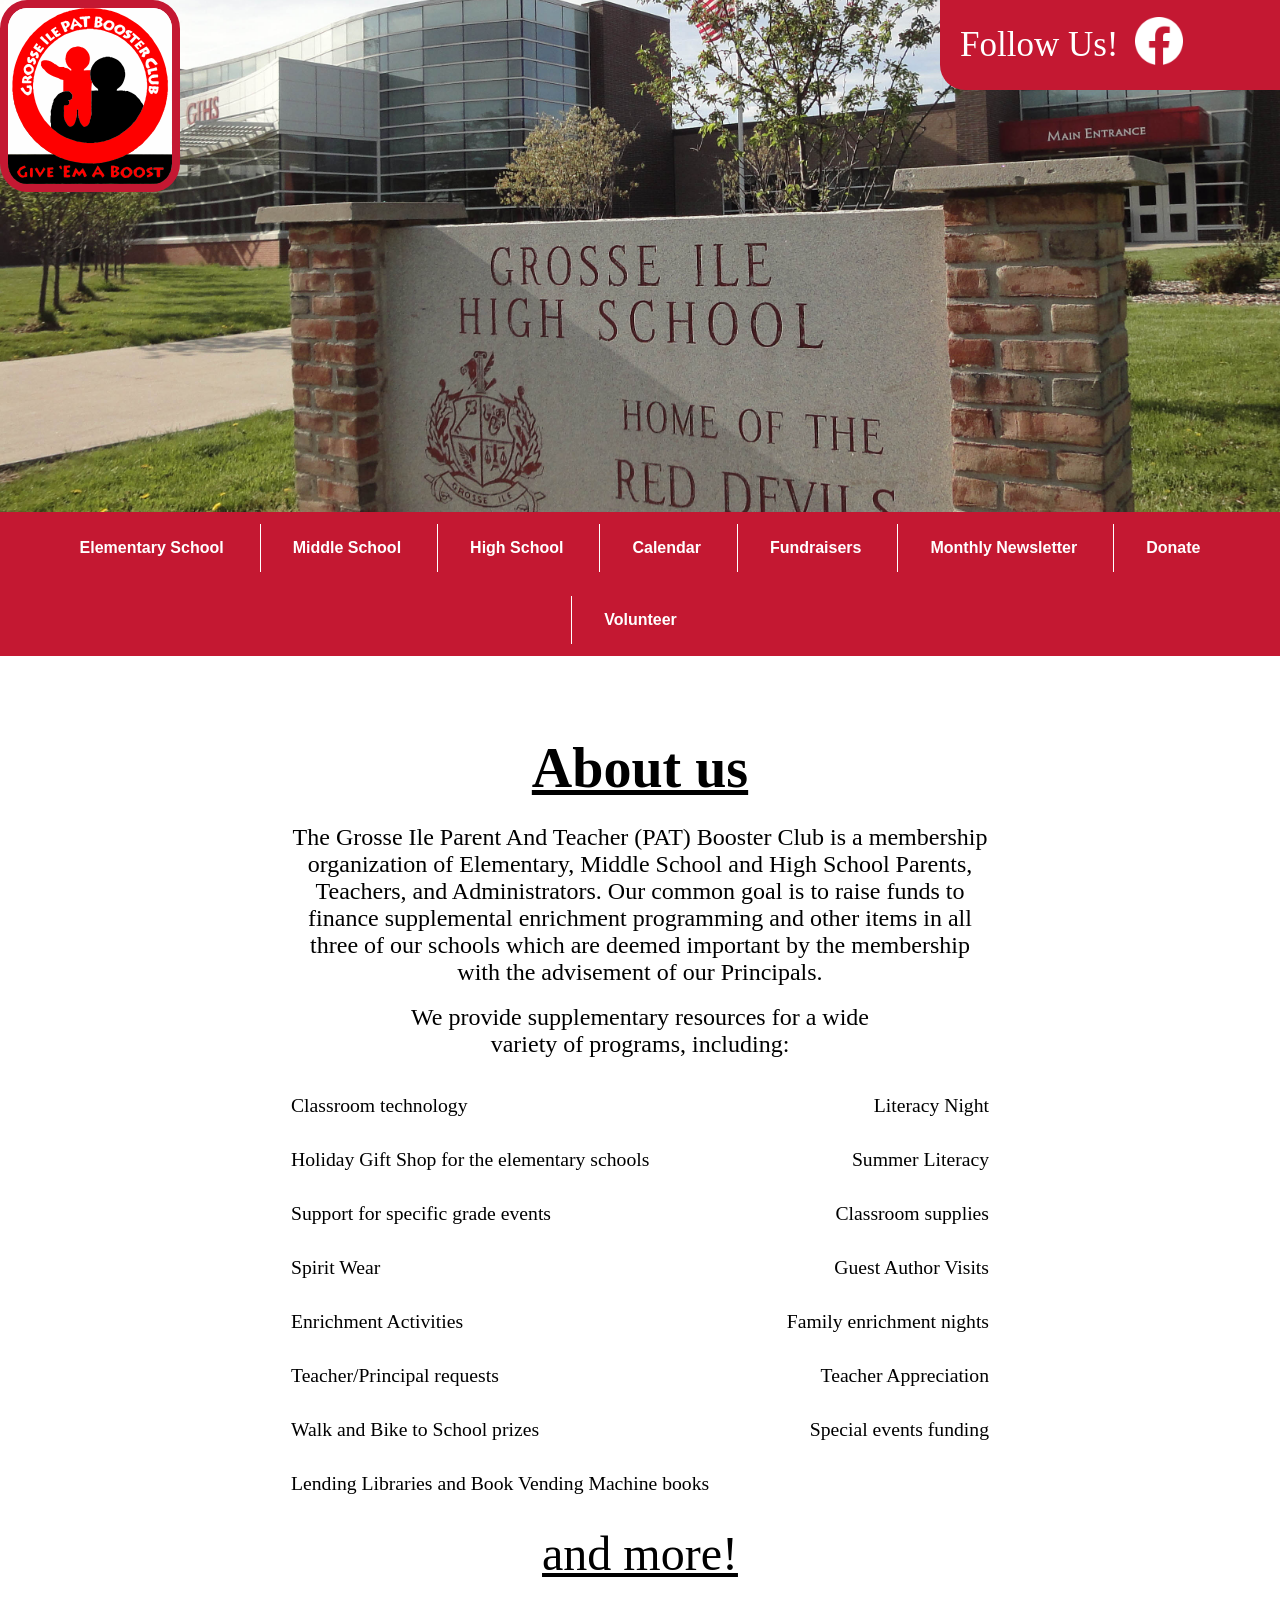
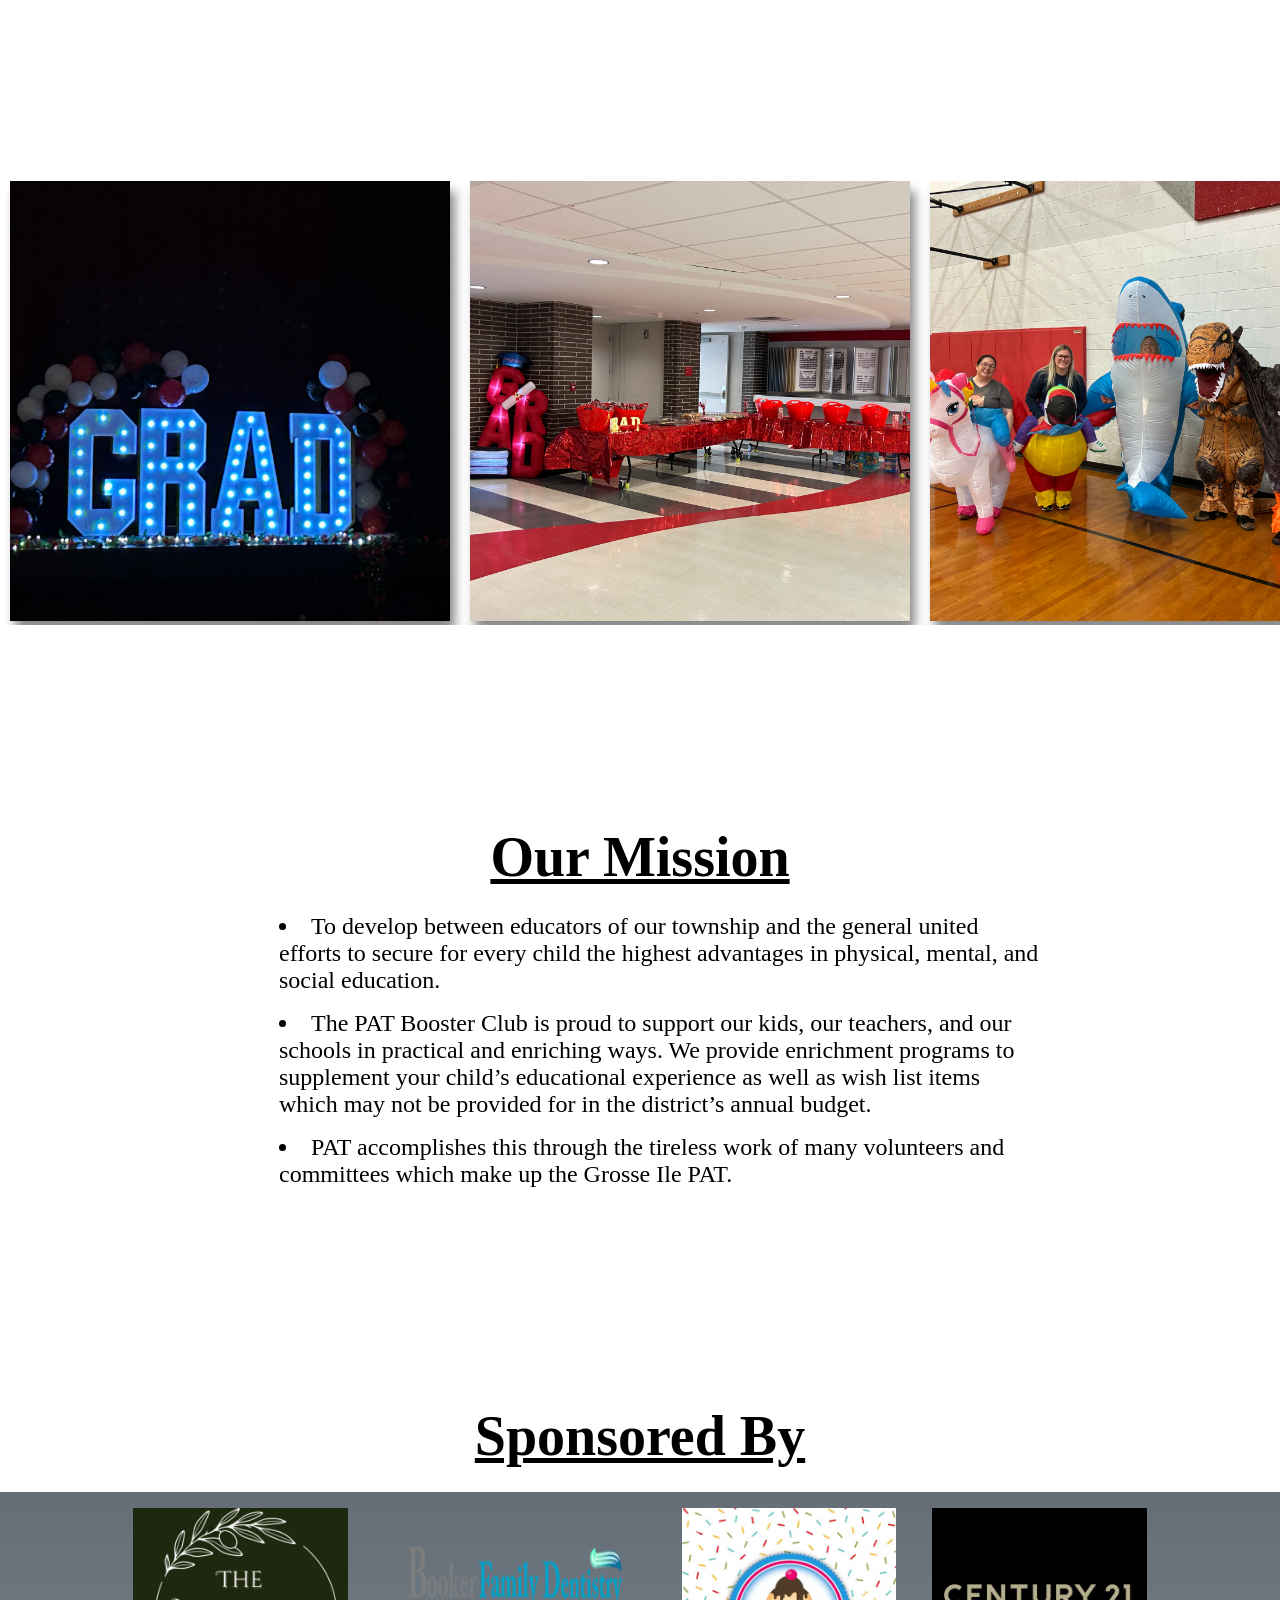
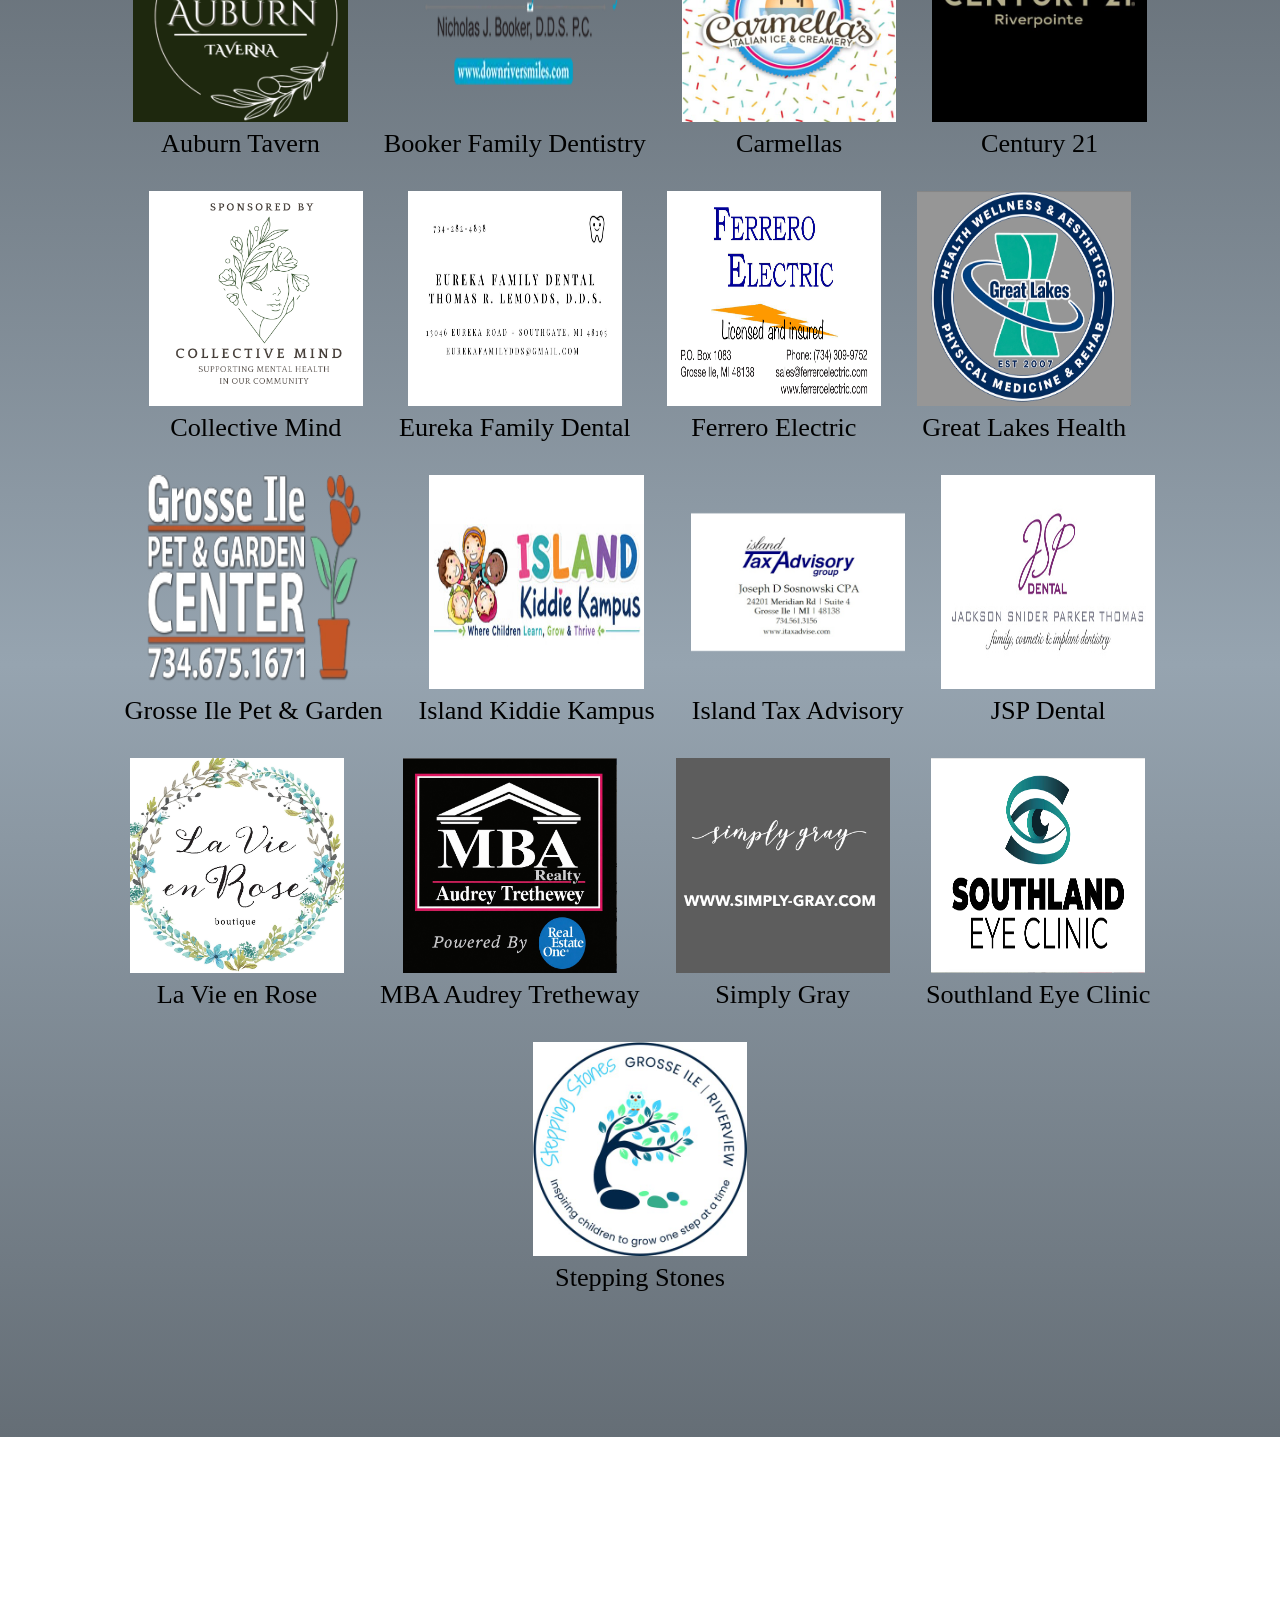
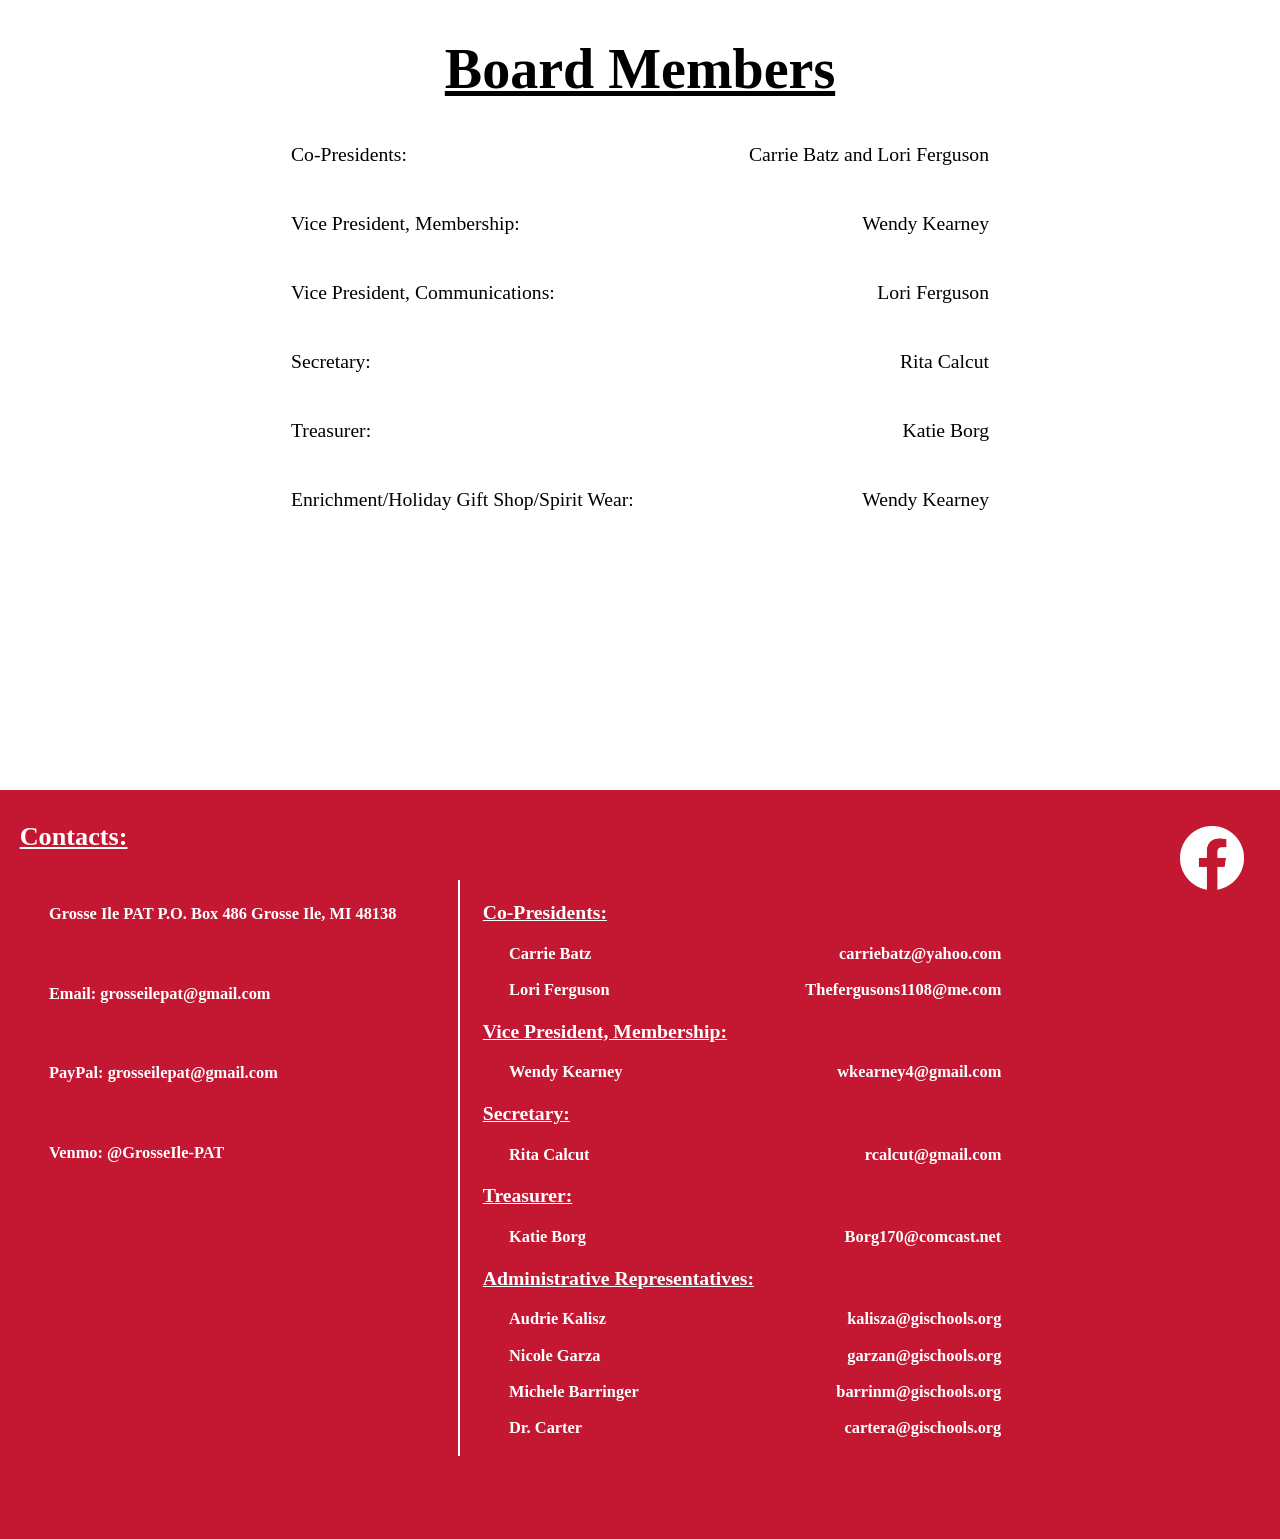
==== html/index.html @ 8ad750fd "Initial commit" ====
<!DOCTYPE html>
<html lang="en" dir="ltr">
  <link rel="stylesheet" href="styles.css">
  <!--<link id="Events" href="Events/Events.txt">-->
  <head>
    <meta charset="utf-8">
    <title>Grosse Ile PAT</title>
    <link rel="icon" href="images/favicon.ico">
    <script src="script.js" charset="utf-8"></script>
  </head>

  <body onload="FillFeaturedImages();FillSponsors();">

    <div class="media_links">
      <p style="position:absolute; top:-35px; right:0px; width:25px; height:90px; background-color:inherit;"></p>
      <p style="position:absolute; top:-35px; left:0%; width:25px; height:inherit; background-color:inherit;"></p>
      <p style="z-index: 1;">Follow Us!</p>
      <a href="https://www.facebook.com/profile.php?id=61555607161146"><img class="link_facebook" src="images/f_logo.svg.webp" alt="Facebook"></a>
    </div>

    <div class="home_page_header">
      <img src="images/logo.svg" alt="Grosse Ile PAT Logo" onclick="LoadPage_main()">
    </div>
    <div class="home_page_pages">
      <button class="home_page_main_button" type="button" name="btn_parke_lane" onclick="LoadPage_elementary()" style="border-width: 0px;">Elementary School</button>
      <button class="home_page_main_button" type="button" name="btn_middle" onclick="LoadPage_middle()">Middle School</button>
      <button class="home_page_main_button" type="button" name="btn_high" onclick="LoadPage_high()">High School</button>
      <button class="home_page_main_button" type="button" name="btn_new_events" onclick="LoadPage_calendar()">Calendar</button>
      <button class="home_page_main_button" type="button" name="btn_fundraiser" onclick="LoadPage_fundraiser()">Fundraisers</button>
      <button class="home_page_main_button" type="button" name="btn_newsletter" onclick="LoadPage_newsletter()">Monthly Newsletter</button>
      <button class="home_page_main_button" type="button" name="btn_donate" onclick="LoadPage_donate()">Donate</button>
      <button class="home_page_main_button" type="button" name="btn_volunteer" onclick="LoadPage_volunteer()">Volunteer</button>
    </div>

      <div class="home_page_section_title" style="margin-top: 80px;"><u>About us</u></div>
      <p id="main_desc">
          The Grosse Ile Parent And Teacher (PAT) Booster Club is a membership organization of Elementary,
          Middle School and High School Parents, Teachers, and Administrators. Our common goal is to raise
          funds to finance supplemental enrichment programming and other items in all three of our schools
          which are deemed important by the membership with the advisement of our Principals.
      </p> <br>
      <p id="main_desc" style="max-width:40%;">
        We provide supplementary resources for a wide variety of programs, including:
      </p> <br> <br>
      <p id="main_desc" style="max-width:calc(35% + 250px);">

        <span style="float:left">Classroom technology</span><span style="float:right;">Literacy Night</span>  <br> <br>
        <span style="float:left">Holiday Gift Shop for the elementary schools</span><span style="float:right">Summer Literacy</span> <br> <br>
        <span style="float:left">Support for specific grade events</span><span style="float:right">Classroom supplies</span> <br> <br>
        <span style="float:left">Spirit Wear</span><span style="float:right">Guest Author Visits</span> <br> <br>
        <span style="float:left">Enrichment Activities</span><span style="float:right">Family enrichment nights</span> <br> <br>
        <span style="float:left">Teacher/Principal requests</span><span style="float:right">Teacher Appreciation</span> <br> <br>
        <span style="float:left">Walk and Bike to School prizes</span><span style="float:right">Special events funding</span> <br> <br>
        <span style="float:left">Lending Libraries and Book Vending Machine books</span> <br> <br>
        <u style="font-size: 48px;">and more!</u>
      </p>


      <div class="featured_images" id="featured_images"></div>



      <div class="home_page_section_title"><u>Our Mission</u></div>
      <ul id="mission_statement">
        <li>
          To develop between educators of our township and the general united efforts to
          secure for every child the highest advantages in physical, mental, and social education.
        </li>
        <li>
          The PAT Booster Club is proud to support our kids, our teachers, and our schools in
          practical and enriching ways.  We provide enrichment programs to supplement your
          child’s educational experience as well as wish list items which may not be provided
          for in the district’s annual budget.
        </li>
        <li>
          PAT accomplishes this through the tireless work of many volunteers and
          committees which make up the Grosse Ile PAT.
        </li>
      </ul>


      <div class="home_page_section_title"><u>Sponsored By</u></div>

      <div class="sponsors">
        <div id="sponsors_table" style="margin: 0px auto;">

        </div>
      </div>

      <div class="home_page_section_title"><u>Board Members</u></div>
      <br>
      <p id="board_members" style="max-width:calc(35% + 250px);">

        <span style="float:left">Co-Presidents:</span><span style="float:right;">Carrie Batz and Lori Ferguson</span>  <br> <br> <br>
        <span style="float:left">Vice President, Membership:</span><span style="float:right;">Wendy Kearney</span>  <br> <br> <br>
        <span style="float:left">Vice President, Communications:</span><span style="float:right;">Lori Ferguson</span>  <br> <br> <br>
        <span style="float:left">Secretary:</span><span style="float:right;">Rita Calcut</span>  <br> <br> <br>
        <span style="float:left">Treasurer:</span><span style="float:right;">Katie Borg</span>  <br> <br> <br>
        <span style="float:left">Enrichment/Holiday Gift Shop/Spirit Wear:</span><span style="float:right;">Wendy Kearney</span>  <br> <br>
      </p>







      <div class="contacts">
        <a style="float:right; padding:36px;" href="https://www.facebook.com/profile.php?id=61555607161146">
          <img src="images/f_logo.svg.webp" alt="Facebook" style="width: 64px;">
        </a>
        <p id="contacts_header" style="padding-top: 32px;"><u>Contacts:</u></p>
        <table>
          <th style="width:45%;">
            <p id="conacts_info">Grosse Ile PAT P.O. Box 486 Grosse Ile, MI 48138</p> <br>
            <p id="conacts_info">Email: grosseilepat@gmail.com</p> <br>
            <p id="conacts_info">PayPal: grosseilepat@gmail.com</p> <br>
            <p id="conacts_info">Venmo: @GrosseIle-PAT</p> <br>
          </th>
          <th style="width:55%; border-width: 0px 0px 0px 0px;">
            <p id="contacts_mini_header"><u>Co-Presidents:</u></p>
            <p id="conacts_info">Carrie Batz <span style="float:right;">carriebatz@yahoo.com</span></p>
            <p id="conacts_info">Lori Ferguson <span style="float:right;">Thefergusons1108@me.com</span></p>
            <p id="contacts_mini_header"><u>Vice President, Membership:</u></p>
            <p id="conacts_info">Wendy Kearney <span style="float:right;">wkearney4@gmail.com</span></p>
            <p id="contacts_mini_header"><u>Secretary:</u></p>
            <p id="conacts_info">Rita Calcut <span style="float:right;">rcalcut@gmail.com</span></p>
            <p id="contacts_mini_header"><u>Treasurer:</u></p>
            <p id="conacts_info">Katie Borg <span style="float:right;">Borg170@comcast.net</span></p>



            <p id="contacts_mini_header"><u>Administrative Representatives:</u></p>
            <p id="conacts_info">Audrie Kalisz<span style="float:right;">kalisza@gischools.org</span></p>
            <p id="conacts_info">Nicole Garza<span style="float:right;">garzan@gischools.org</span></p>
            <p id="conacts_info">Michele Barringer<span style="float:right;">barrinm@gischools.org</span></p>
            <p id="conacts_info">Dr. Carter<span style="float:right;">cartera@gischools.org</span></p>

          </th>
        </table>
        <br> <br> <br>
      </div>

  </body>
</html>
---- html/styles.css ----
@keyframes home_page_img_scroll {
  from {right:0px;}
  to {right:4600px;}
}



body {
  margin-top: 0px;
  margin-right: 0px;
  margin-bottom: 0px;
  margin-left: 0px;
  width: 100%;
}

.home_page_header {
  background-color:rgb(64, 64, 64);
  background-image: url("images/GIHS1.jpg");
  background-size: cover;
  background-repeat: no-repeat;
  background-position: bottom 40% right;

  padding-top: 0%;
  margin-top: 0px;
  margin-right: 0px;
  margin-bottom: 0px;
  margin-left: 0px;
  min-height: 512px;
  text-align: center;
  max-width: 100%;
}

.home_page_header img {
  float: left;
  width: calc(5% + 100px);/*10%;*/
  cursor: pointer;
  border-radius: 15%;
  border-width: 8px;
  border-color: rgb(196,24,50); /*GI Red*/
  border-style: solid;
}


.home_page_pages {
  text-align: center;
  background-color: rgb(196,24,50); /*GI Red*/
}

.home_page_main_button {
  border: none;
  background-color: rgb(196,24,50); /*GI Red*/
  color: white;
  padding: 15px 32px;
  text-align: center;
  text-decoration: none;
  display: inline-block;
  font-size: 16px;
  margin: 12px 0px;
  cursor: pointer;
  border-width: 0px 0px 0px 1px;
  border-style: solid;
  border-color: white;
  font-weight: bold;
}
.home_page_main_button:hover {
  background-color: rgb(98,12,25); /*GI Red DARKER*/
  color: white;
}

.home_page_section_title {
  text-align: center;
  font-size: 56px;
  font-weight: bold;
  margin-top: 200px;
  margin-bottom: 24px;
}


#main_desc span {
  //font-size: 24px;
  font-size:calc(12px + 0.6vw);
}

#mission_statement {
  max-width: calc(40% + 250px);/*50%;*/
  margin: 0px auto;
  font-size: 24px;
}

#mission_statement li {
  padding-bottom: 16px;
  list-style-position: inside;
}

.sponsors {
  text-align: center;
  padding-bottom: 128px;
  background-color: rgb(107,117,126); /*GI Grey*/
  background-image: linear-gradient(rgb(101,110,118),rgb(150,164,176),rgb(101,110,118));
}

.sponsor {
  //font-size: 32px;
  font-size: calc(16px + 0.8vw);
  padding: 8px;
  margin: 8px;
  display: inline-block;
  //background-color: rgb(107,117,126); /*GI Grey*/
}

.sponsor img {
  height: calc(128px + 6.75vw);
  width: calc(128px + 6.75vw);
}


#main_desc {
  text-align: center;
  margin: 0px auto;
  font-size: 24px;
  max-width: 55%;
}

.featured_images {

  overflow: hidden;
  scroll-behavior: smooth;
  white-space: nowrap;
  margin-top: 200px;
  max-width: 100%;
}

.featured_images div {
  padding: 0px 10px 64px 10px;
  margin: 0%;
  width: 45%;
  display: inline;
  vertical-align: middle;
  justify-content: center;
  position: relative;
  animation-name: home_page_img_scroll;
  animation-duration: 60s;
  animation-iteration-count: infinite;
  animation-timing-function: linear;
}

.featured_images img {
  overflow: hidden;
  height: 440px;
  width: 440px;
  object-fit: cover;
  display: inline;
  box-shadow: 5px 10px 10px #888888;

}

#board_members {

  text-align: center;
  margin: 0px auto;
  font-size: calc(12px + 0.6vw);
  max-width: 50%;
}


.contacts {
  margin-top: 256px;
  color: white;
  font-size: 24px;
  background-color: rgb(196,24,50); /*GI Red Darker*/


}

.contacts table {
  width:80%;

}

.contacts th {
  border-width: 0px 2px 0px 0px;
  border-style: solid;
  text-align: left;
  vertical-align: text-top;
}


#contacts_header {
  font-size: calc(16px + 0.8vw);
  padding: 0px calc(12px + 0.6vw);
  font-weight: bold;
}

#contacts_mini_header {
  padding: 0px calc(12px + 0.6vw);
  font-weight: bold;
  font-size: calc(12px + 0.6vw);
  font-weight:800;
}

#conacts_info {
  padding: 0px calc(12px + 0.6vw);
  font-weight: bold;
  font-size: calc(10px + 0.5vw);
  text-indent: calc(16px + 0.8vw);
  color:white;
  word-wrap: break-word;

}

.media_links {
  position: absolute;

  border-radius: 25px;
  background-color: rgb(196,24,50); /*GI Red*/
  top: 0px;
  right: 0px;
  padding: 20px 20px 20px 20px;
  width: 300px;
  height: 50px;
  font-size: 35px;
  text-align: left;
  color: white;

  display: flex;
  /*justify-content: center;*/
  align-items: center;
}

.link_facebook {
  width: 48px;
  padding-left: 16px;
}

.event_calendar {
  padding-top: 64px;
  margin: 0px auto;

}

.event_calendar tr {
  min-width: 64px;
  min-height: 64px;
  max-height: 96px;
}

.event_calendar th {
  text-align: center;
  color: white;
  background-color: rgb(196,24,50); /*GI Red*/
  font-size: 32px;
  padding-top: 2px;
  padding-bottom: 4px;
  border-style: solid;
  border-color: rgba(255,255,255);
  border-width: 3px;
}

.event_calendar td {
  min-width: 96px;
  min-height: 96px;
  max-width: 96px;
  max-height: 96px;
  height: 96px;
  background-color: rgb(150,164,176); /*GI Grey LIGHT*/
  color: black;
  font-size: 14px;
  text-align: left;
  vertical-align: text-top;
  border-style: solid;
  border-color: white;
  border-width: 3px;
  overflow: hidden;

}

.event_calendar button {
  min-width: 96px;
  min-height: 96px;
  height: 96px;
  font-size: 64px;
  color: white;
  background-color: transparent;
  background-repeat: no-repeat;
  border: none;
  cursor: pointer;
  overflow: hidden;
  outline: none;
}

.event_calendar td:hover {
  background-color: rgb(191,209,225); /*GI Grey LIGHTER*/
}

#calendar_today {
  background-color: rgb(107,117,126); /*GI Grey*/
}
#calendar_today:hover {
  background-color: rgb(150,164,176); /*GI Grey LIGHT*/
}

#calendar_red_empty {
   background-color: rgb(196,95,111); /*GI Red WHITE*/
}
#calendar_red_empty:hover {
  background-color: rgb(196,145,152); /*GI Red WHITER*/
}

#calendar_red {
   background-color: rgb(196,24,50); /*GI Red*/
}
#calendar_red:hover {
  background-color: rgb(255,31,65); /*GI Red BRIGHT*/
}



#calendar_upcoming {
  max-width: 20%;
  width:20%;
  position: absolute;
  font-size: 32px;
  margin: 24px;
  padding: 8px;
  font-family: sans-serif;
  background-color: rgb(150,164,176); /*GI Grey LIGHT*/

  border-style:double;
  border-width: 16px;
  border-color: rgb(101,110,118); /*GI Grey DARK*/
}

#calendar_upcoming li {
  font-size: 24px !important;
  list-style-type: disc !important;
  font-family: sans-serif;
  padding-top: 16px;
}


#day_events_background {
  z-index: 2;
  background-color: rgba(0, 0, 0, 0.5);
  background-size: cover;
  background-repeat: no-repeat;
  min-width: 100%;
  min-height: 100%;
  width: 100%;
  height: 100%;
  position: fixed;
  display: block;

}

#day_events {
  z-index: 3;
  background-color: white;
  background-size: cover;
  background-repeat: no-repeat;
  min-width: 50%;
  min-height: 90%;
  width: 50%;
  height: 90%;
  position: fixed;
  overflow-y: scroll;
  margin: 2.5% 25%;
  font-family:sans-serif;
  border-style:dashed;
  border-color: rgb(196,24,50); /*GI Red*/
  border-width: 8px;
}

#day_event_block {
  display: flow-root;
  padding-bottom: 64px;
  border-width: 8px 0px 0px 0px;
  border-style: dashed;
  border-color: rgb(196,24,50); /*GI Red*/

}

#school_events {
  z-index: 3;
  background-color: white;
  background-size: cover;
  background-repeat: no-repeat;
  min-width: 50%;
  min-height: 90%;
  width: 50%;
  height: 90%;
  overflow-y: scroll;
  margin: 2.5% 25%;
  font-family:sans-serif;
  border-style:dashed;
  border-color: rgb(196,24,50); /*GI Red*/
  border-width: 8px;
}

#qr_codes {
  text-align: center;
}

.qr_code {
  font-size: 48px;
  
  display: inline-block;
}
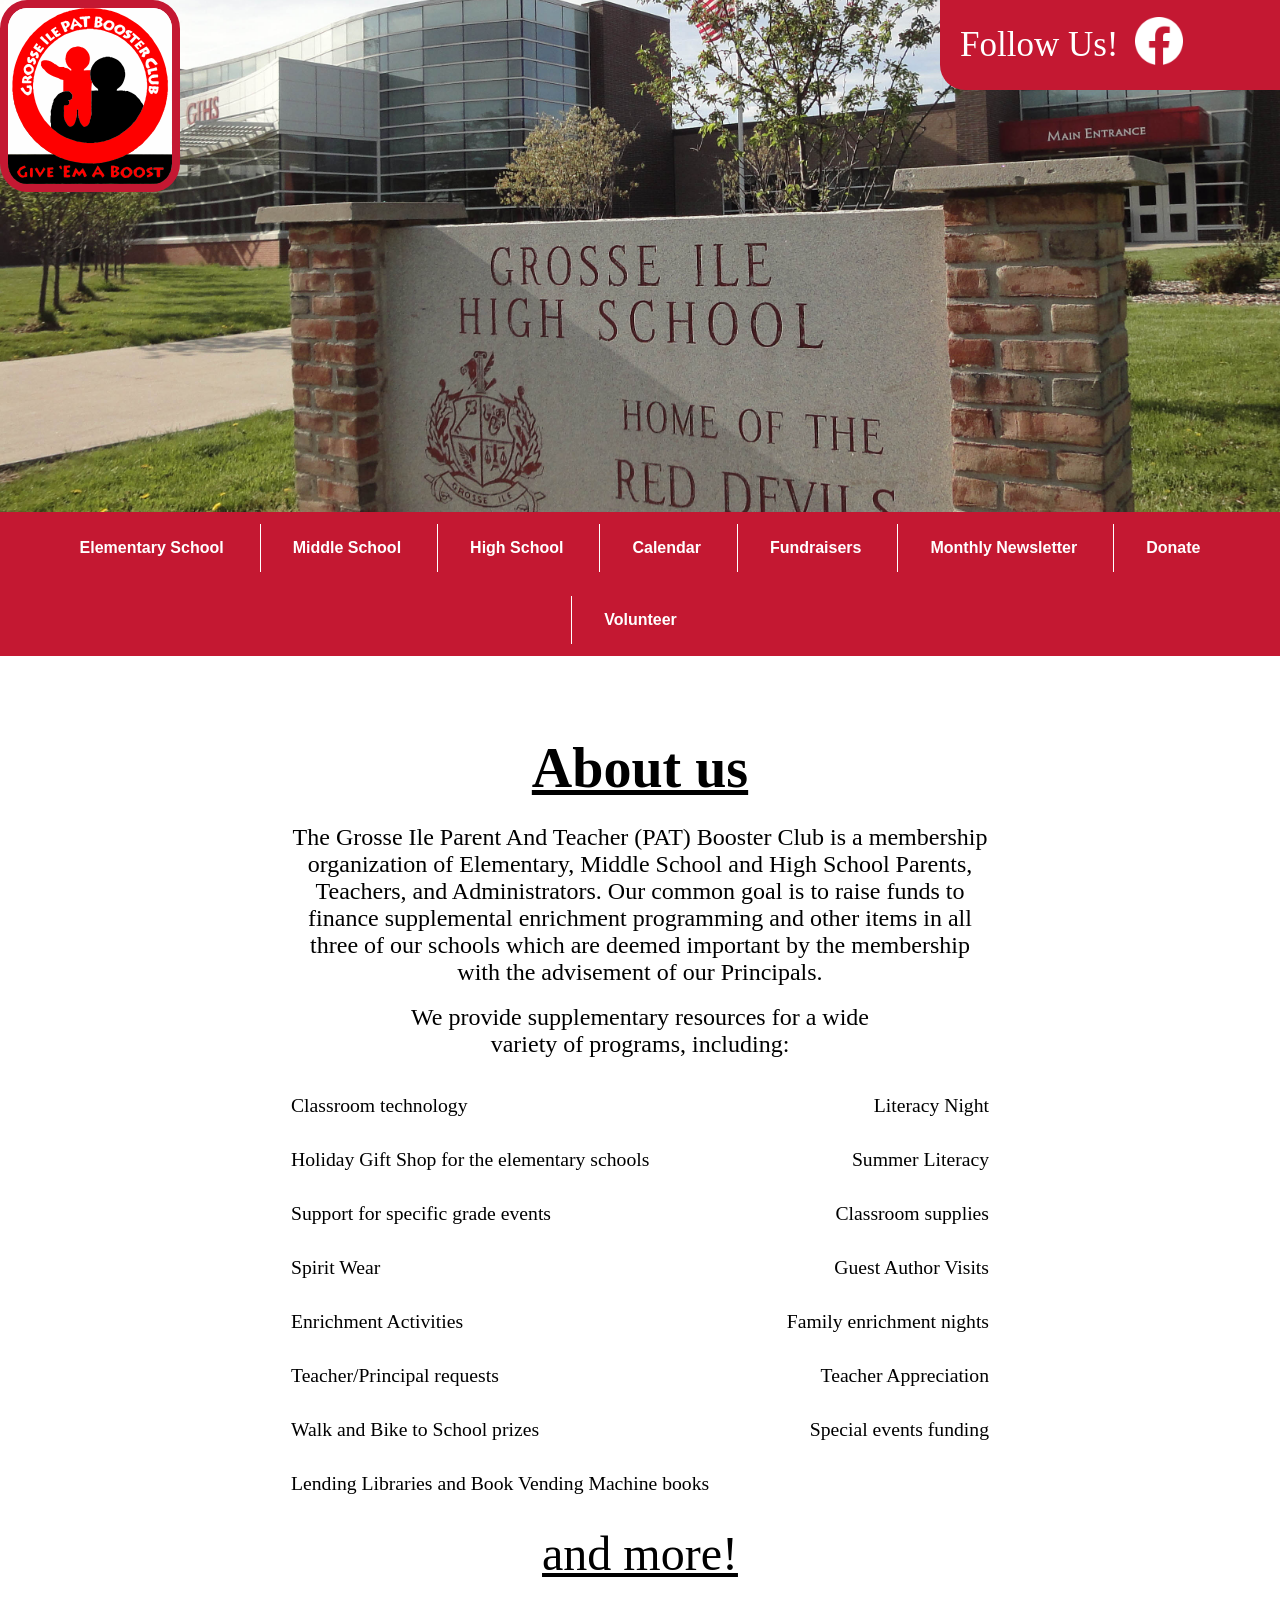
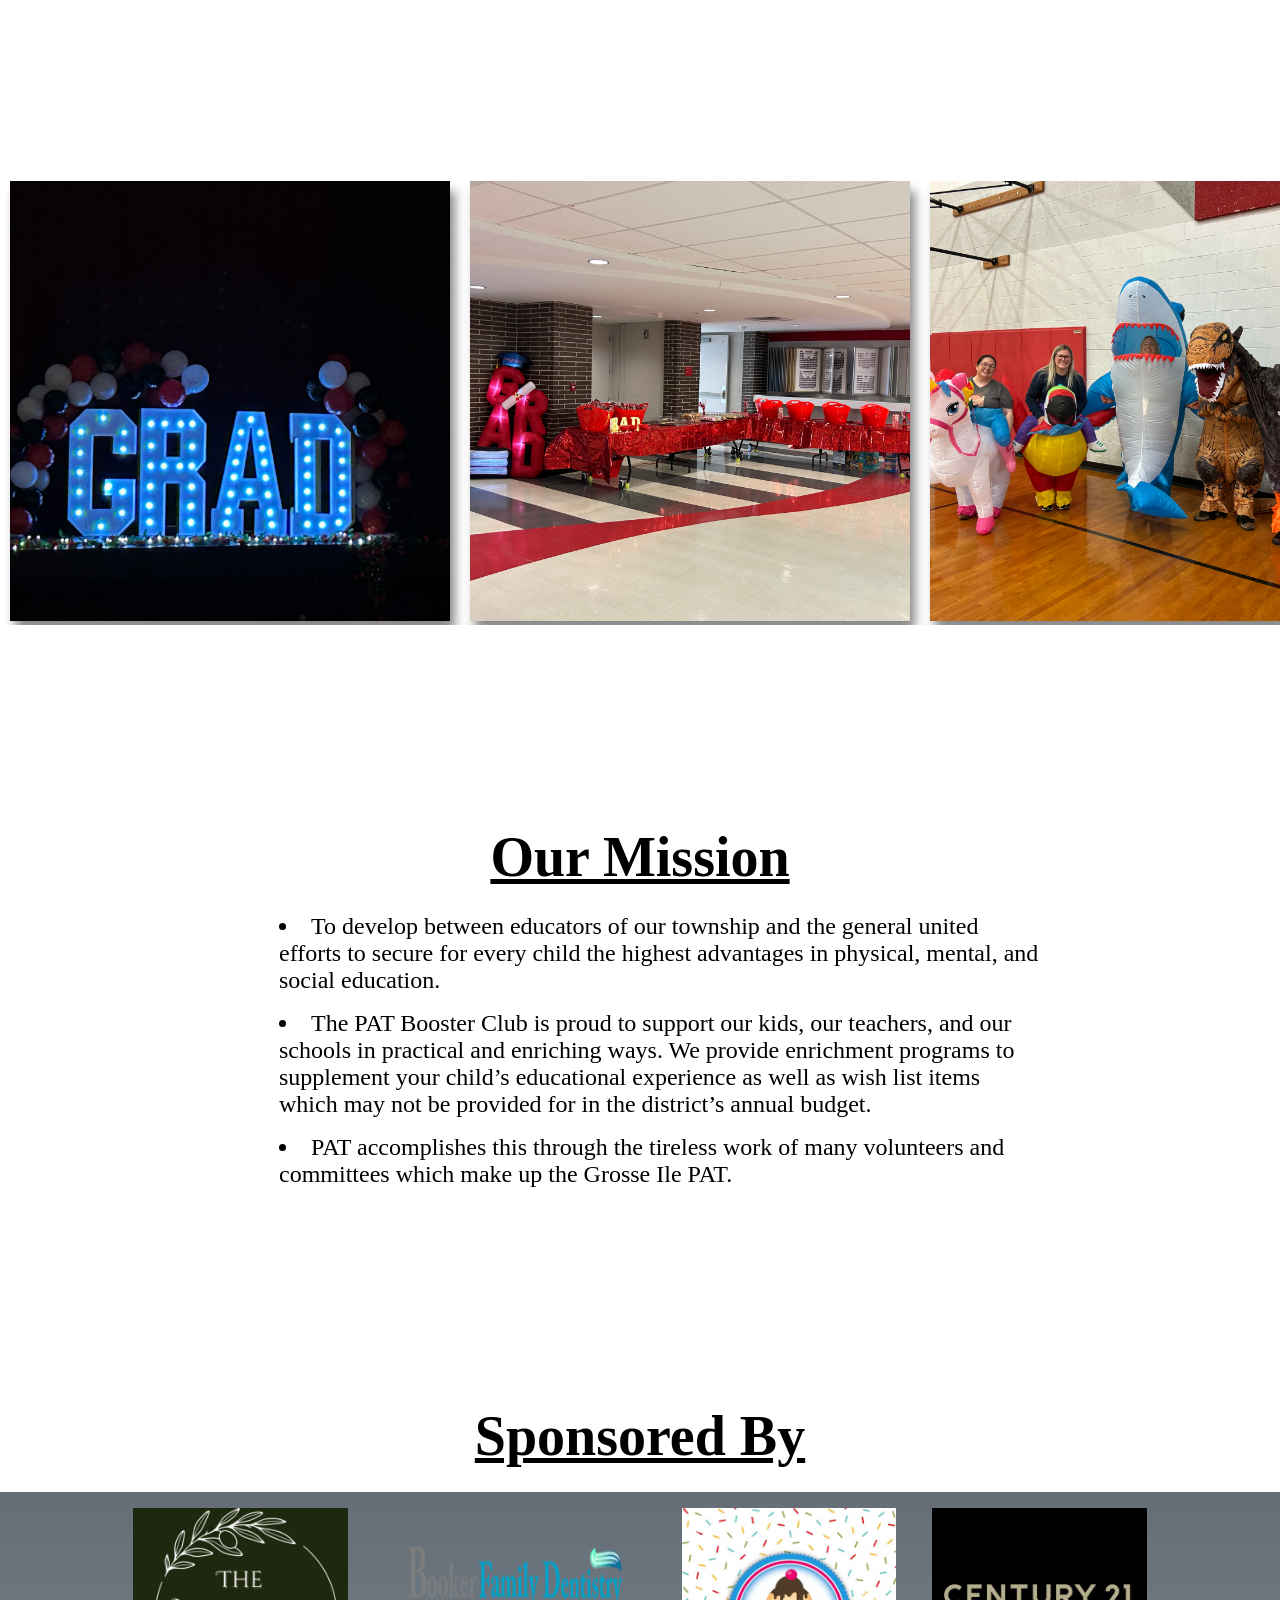
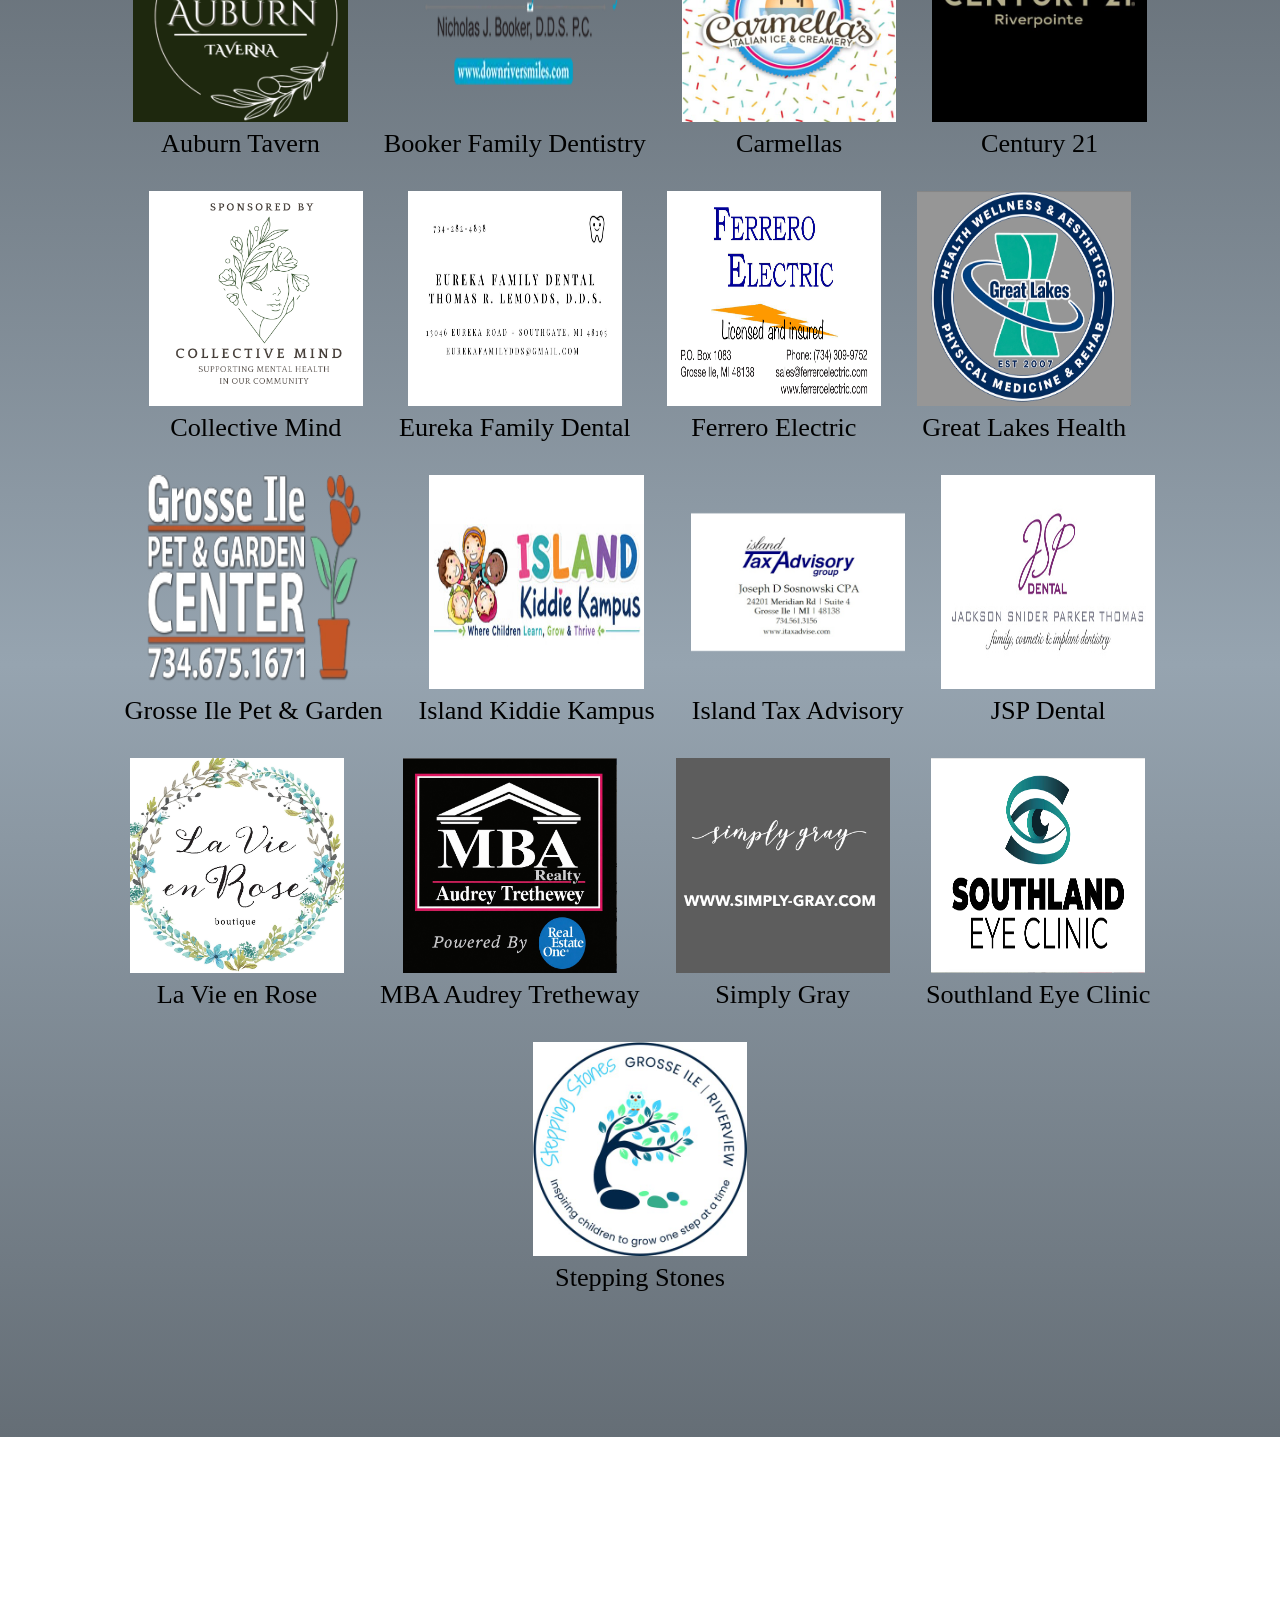
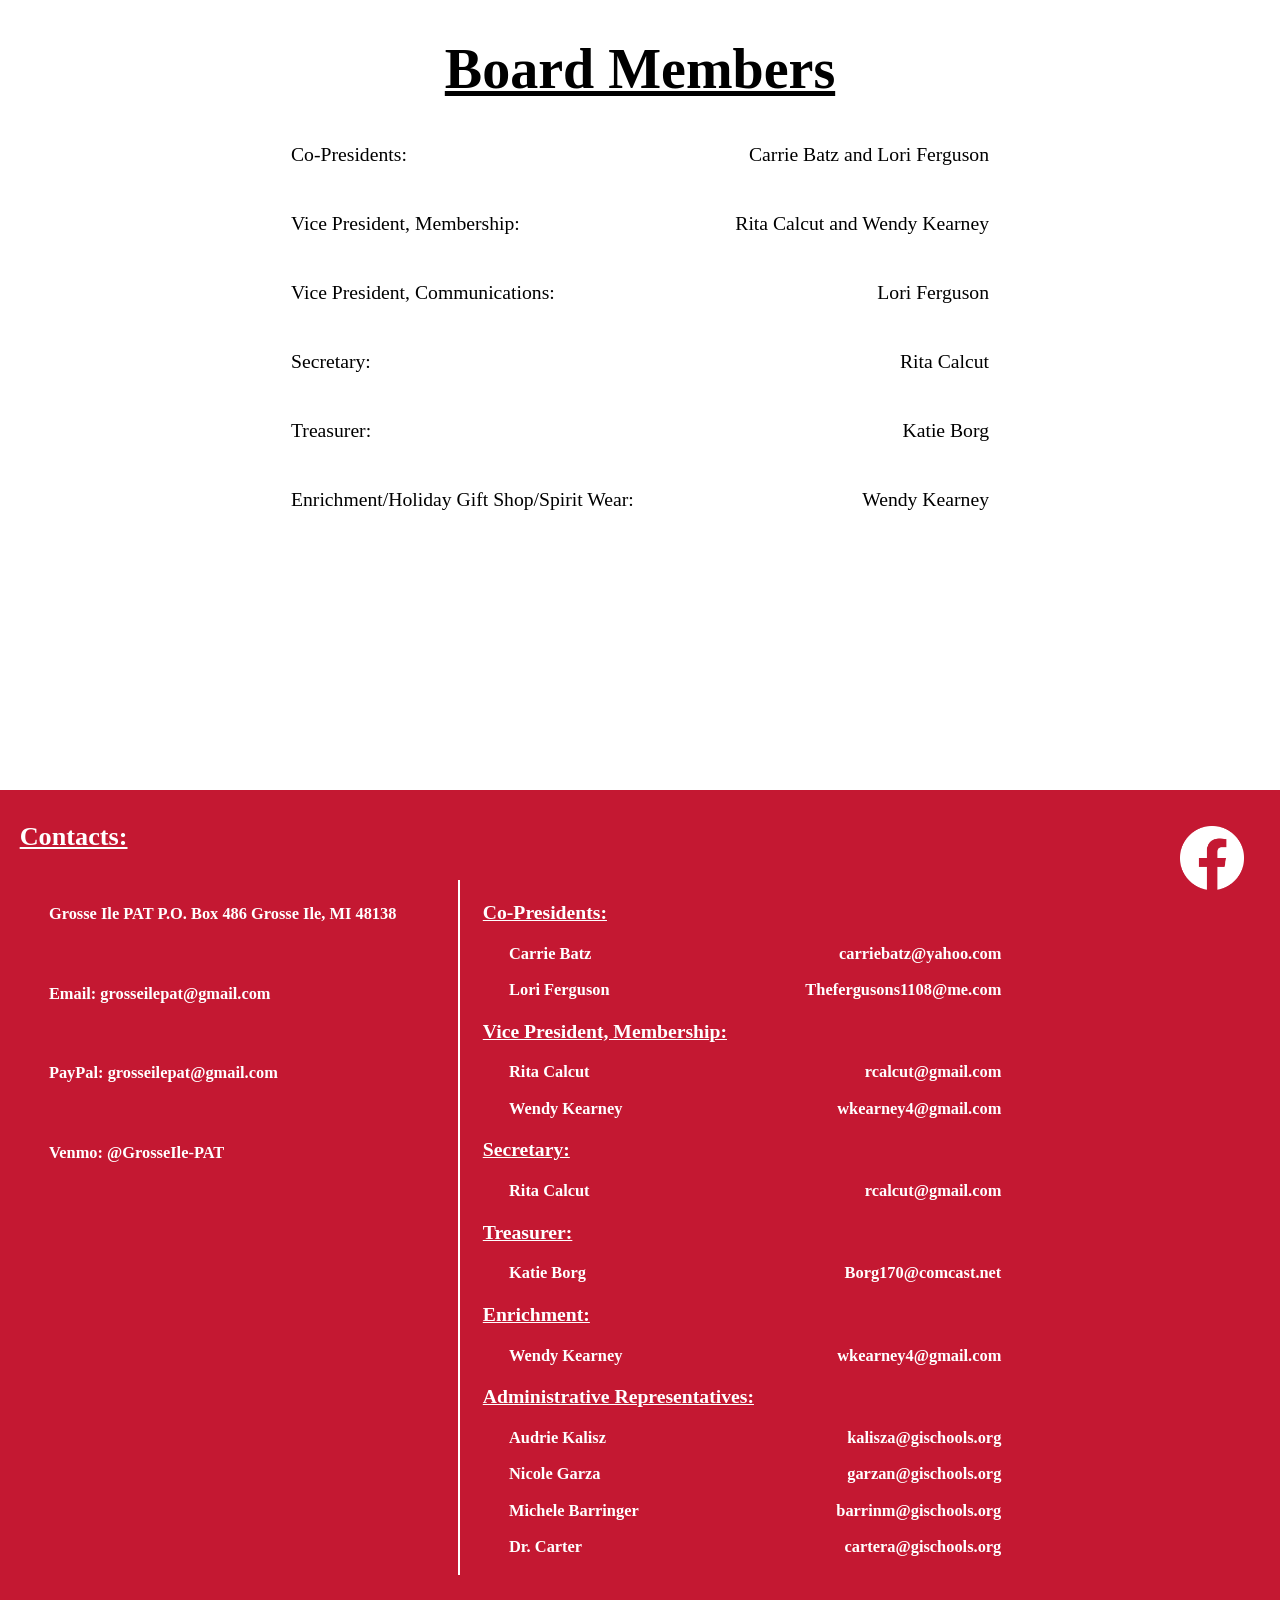
==== commit 3420d965: "Minor changes Updated board members and contacts page." ====
--- a/html/index.html
+++ b/html/index.html
@@ -5,7 +5,7 @@
   <head>
     <meta charset="utf-8">
     <title>Grosse Ile PAT</title>
-    <link rel="icon" href="images/favicon.ico">
+    <link rel="icon" href="favicon.ico">
     <script src="script.js" charset="utf-8"></script>
   </head>
 
@@ -92,7 +92,7 @@
       <p id="board_members" style="max-width:calc(35% + 250px);">
 
         <span style="float:left">Co-Presidents:</span><span style="float:right;">Carrie Batz and Lori Ferguson</span>  <br> <br> <br>
-        <span style="float:left">Vice President, Membership:</span><span style="float:right;">Wendy Kearney</span>  <br> <br> <br>
+        <span style="float:left">Vice President, Membership:</span><span style="float:right;">Rita Calcut and Wendy Kearney</span>  <br> <br> <br>
         <span style="float:left">Vice President, Communications:</span><span style="float:right;">Lori Ferguson</span>  <br> <br> <br>
         <span style="float:left">Secretary:</span><span style="float:right;">Rita Calcut</span>  <br> <br> <br>
         <span style="float:left">Treasurer:</span><span style="float:right;">Katie Borg</span>  <br> <br> <br>
@@ -122,12 +122,14 @@
             <p id="conacts_info">Carrie Batz <span style="float:right;">carriebatz@yahoo.com</span></p>
             <p id="conacts_info">Lori Ferguson <span style="float:right;">Thefergusons1108@me.com</span></p>
             <p id="contacts_mini_header"><u>Vice President, Membership:</u></p>
+            <p id="conacts_info">Rita Calcut <span style="float:right;">rcalcut@gmail.com</span></p>
             <p id="conacts_info">Wendy Kearney <span style="float:right;">wkearney4@gmail.com</span></p>
             <p id="contacts_mini_header"><u>Secretary:</u></p>
             <p id="conacts_info">Rita Calcut <span style="float:right;">rcalcut@gmail.com</span></p>
             <p id="contacts_mini_header"><u>Treasurer:</u></p>
             <p id="conacts_info">Katie Borg <span style="float:right;">Borg170@comcast.net</span></p>
-
+            <p id="contacts_mini_header"><u>Enrichment:</u></p>
+            <p id="conacts_info">Wendy Kearney <span style="float:right;">wkearney4@gmail.com</span></p>
 
 
             <p id="contacts_mini_header"><u>Administrative Representatives:</u></p>
--- a/html/styles.css
+++ b/html/styles.css
@@ -236,20 +236,19 @@
 .event_calendar {
   padding-top: 64px;
   margin: 0px auto;
-
 }
 
 .event_calendar tr {
-  min-width: 64px;
-  min-height: 64px;
-  max-height: 96px;
+  //min-width: 64px;
+  //min-height: 64px;
+  //max-height: 96px;
 }
 
 .event_calendar th {
   text-align: center;
   color: white;
   background-color: rgb(196,24,50); /*GI Red*/
-  font-size: 32px;
+  font-size: calc(16px + 0.8vw);
   padding-top: 2px;
   padding-bottom: 4px;
   border-style: solid;
@@ -258,14 +257,13 @@
 }
 
 .event_calendar td {
-  min-width: 96px;
-  min-height: 96px;
-  max-width: 96px;
-  max-height: 96px;
-  height: 96px;
+  min-width: calc(24px + 3.6vw);
+  min-height: calc(24px + 3.6vw);
+  width: calc(24px + 3.6vw);
+  height: calc(24px + 3.6vw);
   background-color: rgb(150,164,176); /*GI Grey LIGHT*/
   color: black;
-  font-size: 14px;
+  font-size: calc(7px + 0.35vw);
   text-align: left;
   vertical-align: text-top;
   border-style: solid;
@@ -276,10 +274,10 @@
 }
 
 .event_calendar button {
-  min-width: 96px;
-  min-height: 96px;
-  height: 96px;
-  font-size: 64px;
+  min-width: calc(24px + 3.6vw);
+  min-height: calc(24px + 3.6vw);
+  height: calc(24px + 3.6vw);
+  font-size: calc(32px + 1.6vw);;
   color: white;
   background-color: transparent;
   background-repeat: no-repeat;
@@ -317,15 +315,15 @@
 
 
 #calendar_upcoming {
+  position: absolute;
+  //float:left;
   max-width: 20%;
   width:20%;
-  position: absolute;
   font-size: 32px;
   margin: 24px;
   padding: 8px;
   font-family: sans-serif;
   background-color: rgb(150,164,176); /*GI Grey LIGHT*/
-
   border-style:double;
   border-width: 16px;
   border-color: rgb(101,110,118); /*GI Grey DARK*/
@@ -336,6 +334,29 @@
   list-style-type: disc !important;
   font-family: sans-serif;
   padding-top: 16px;
+}
+
+@media only screen and (max-width: 1300px) {
+    #calendar_upcoming {
+        position: relative;
+        margin: 24px auto;
+        max-width:80%;
+        width:80%;
+    }
+    #day_flyer {
+        max-width:80%;
+        min-width: 80%;
+        width:80%;
+        margin-top: 24px;
+        padding: 0px;
+    }
+    #why_donate {
+      width: 90%;
+      min-width: 90%;
+    }
+    .qr_code img {
+      max-width:90%;
+    }
 }
 
 
@@ -403,6 +424,5 @@
 
 .qr_code {
   font-size: 48px;
-  
   display: inline-block;
 }
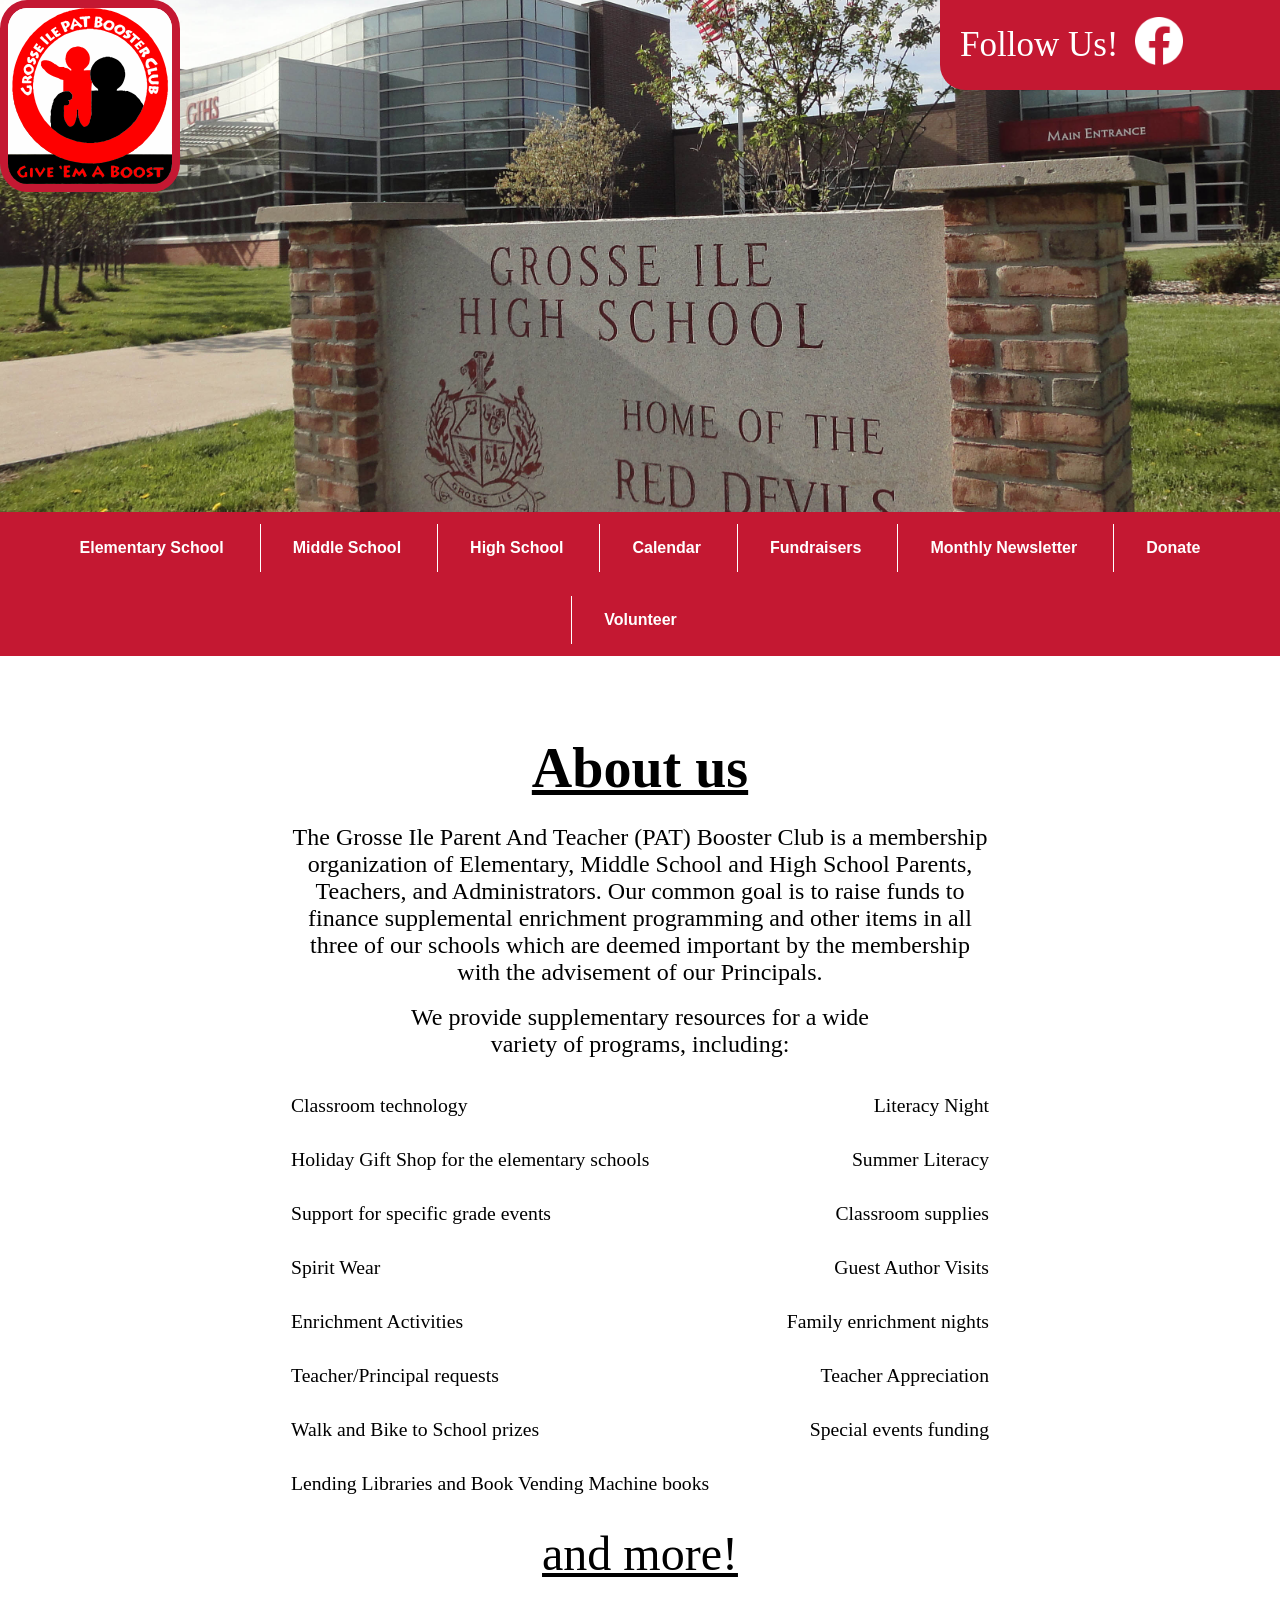
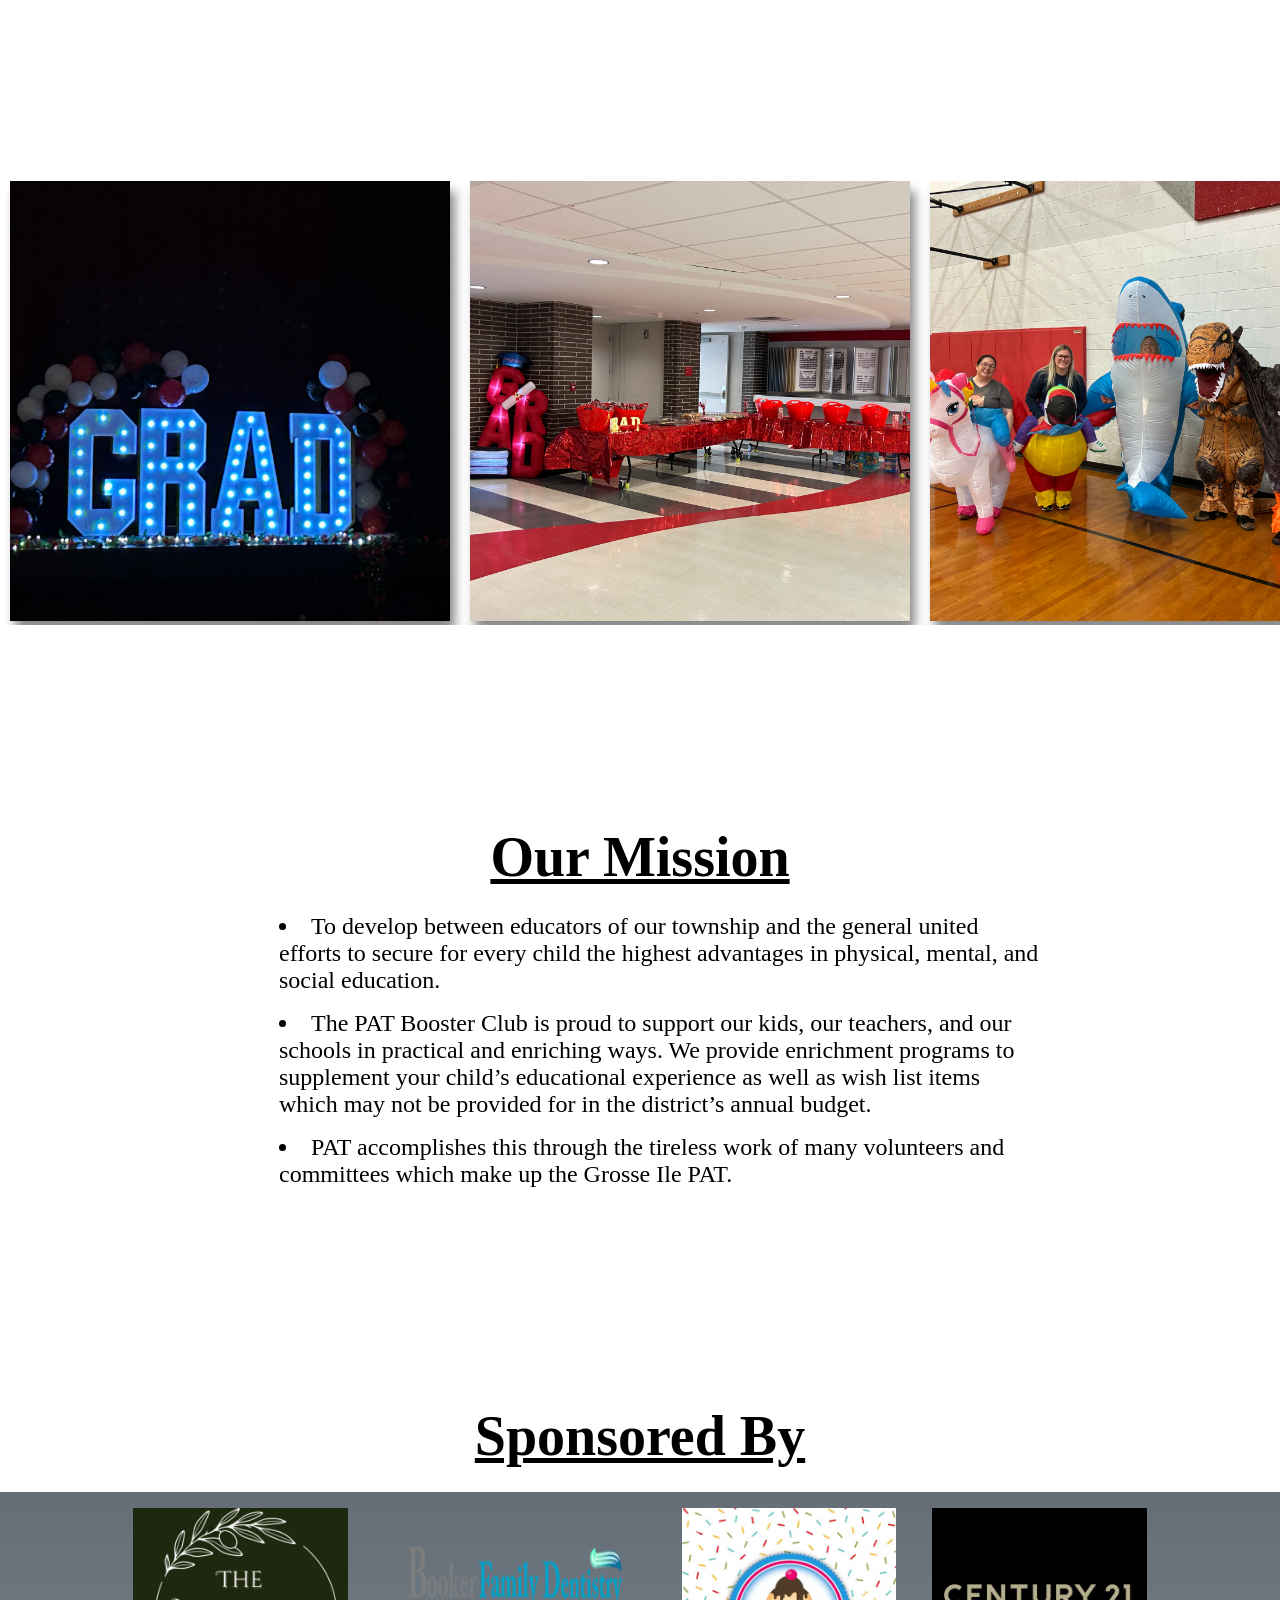
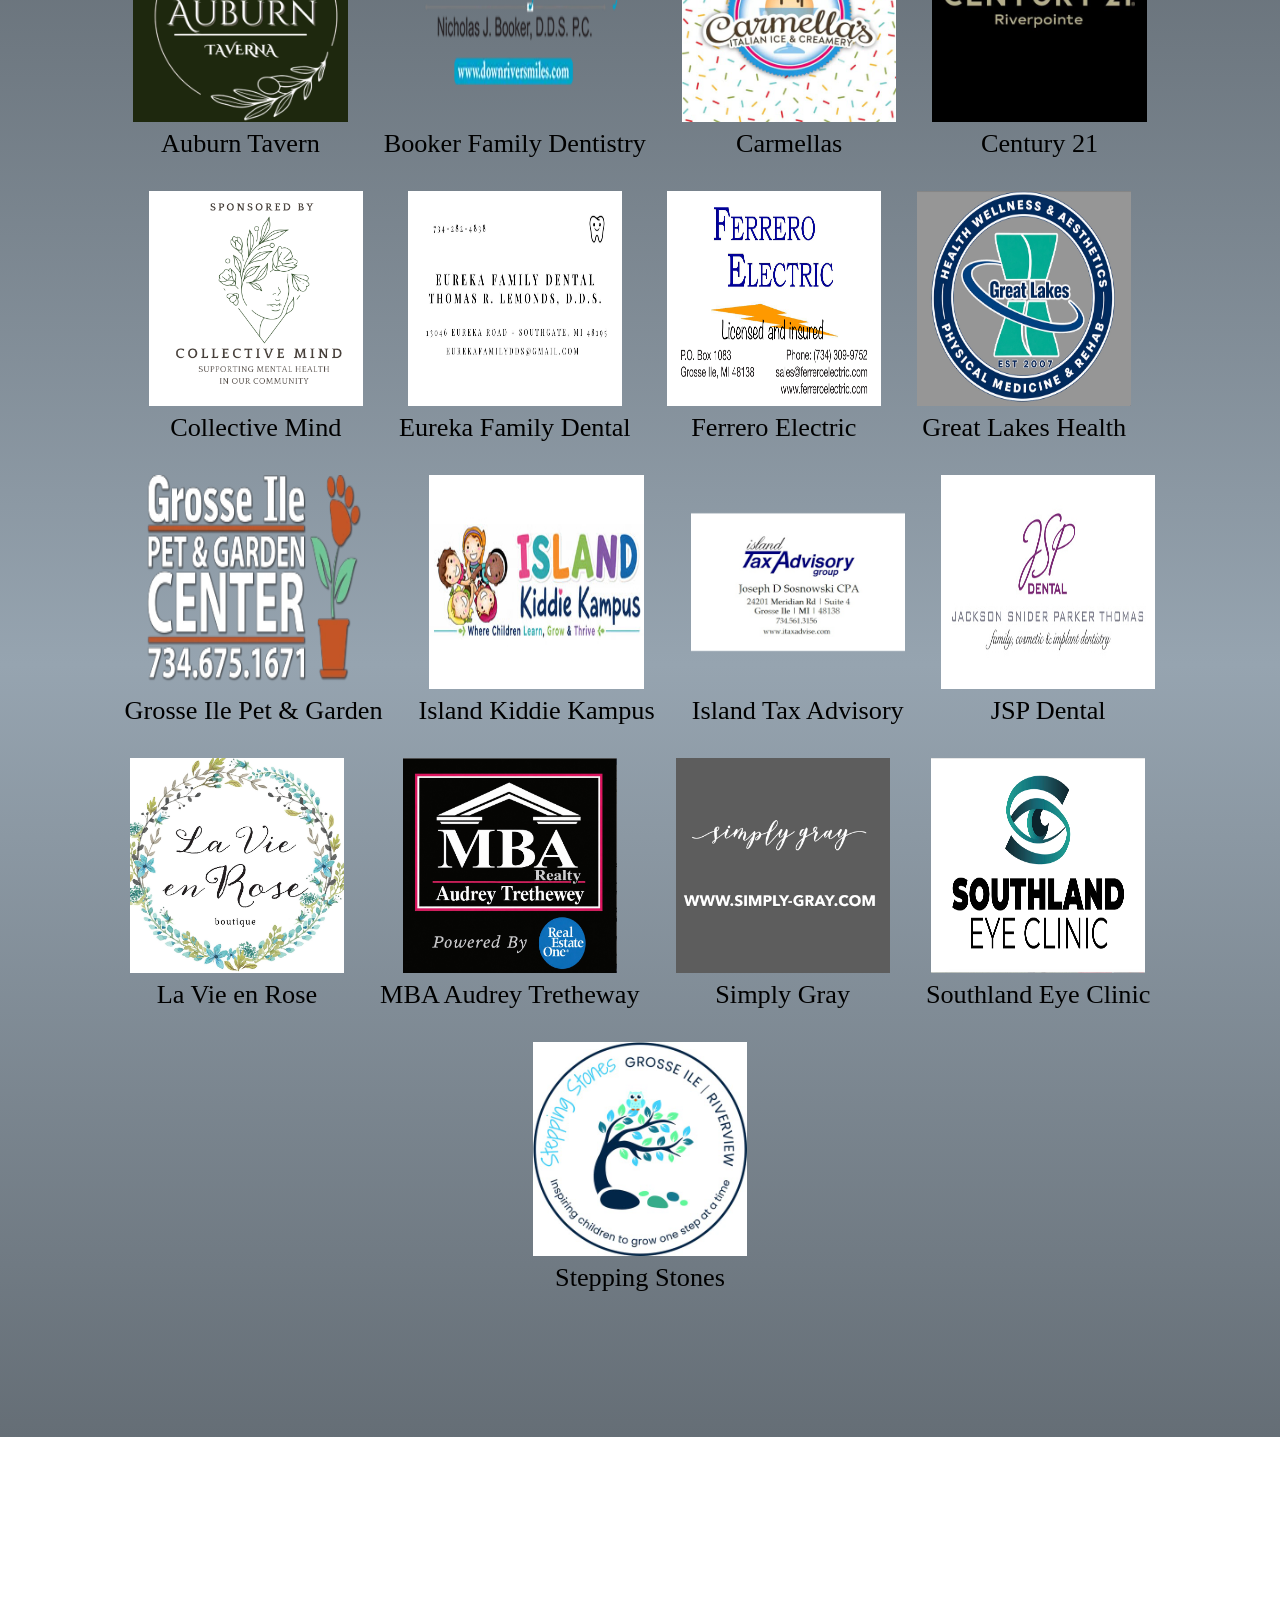
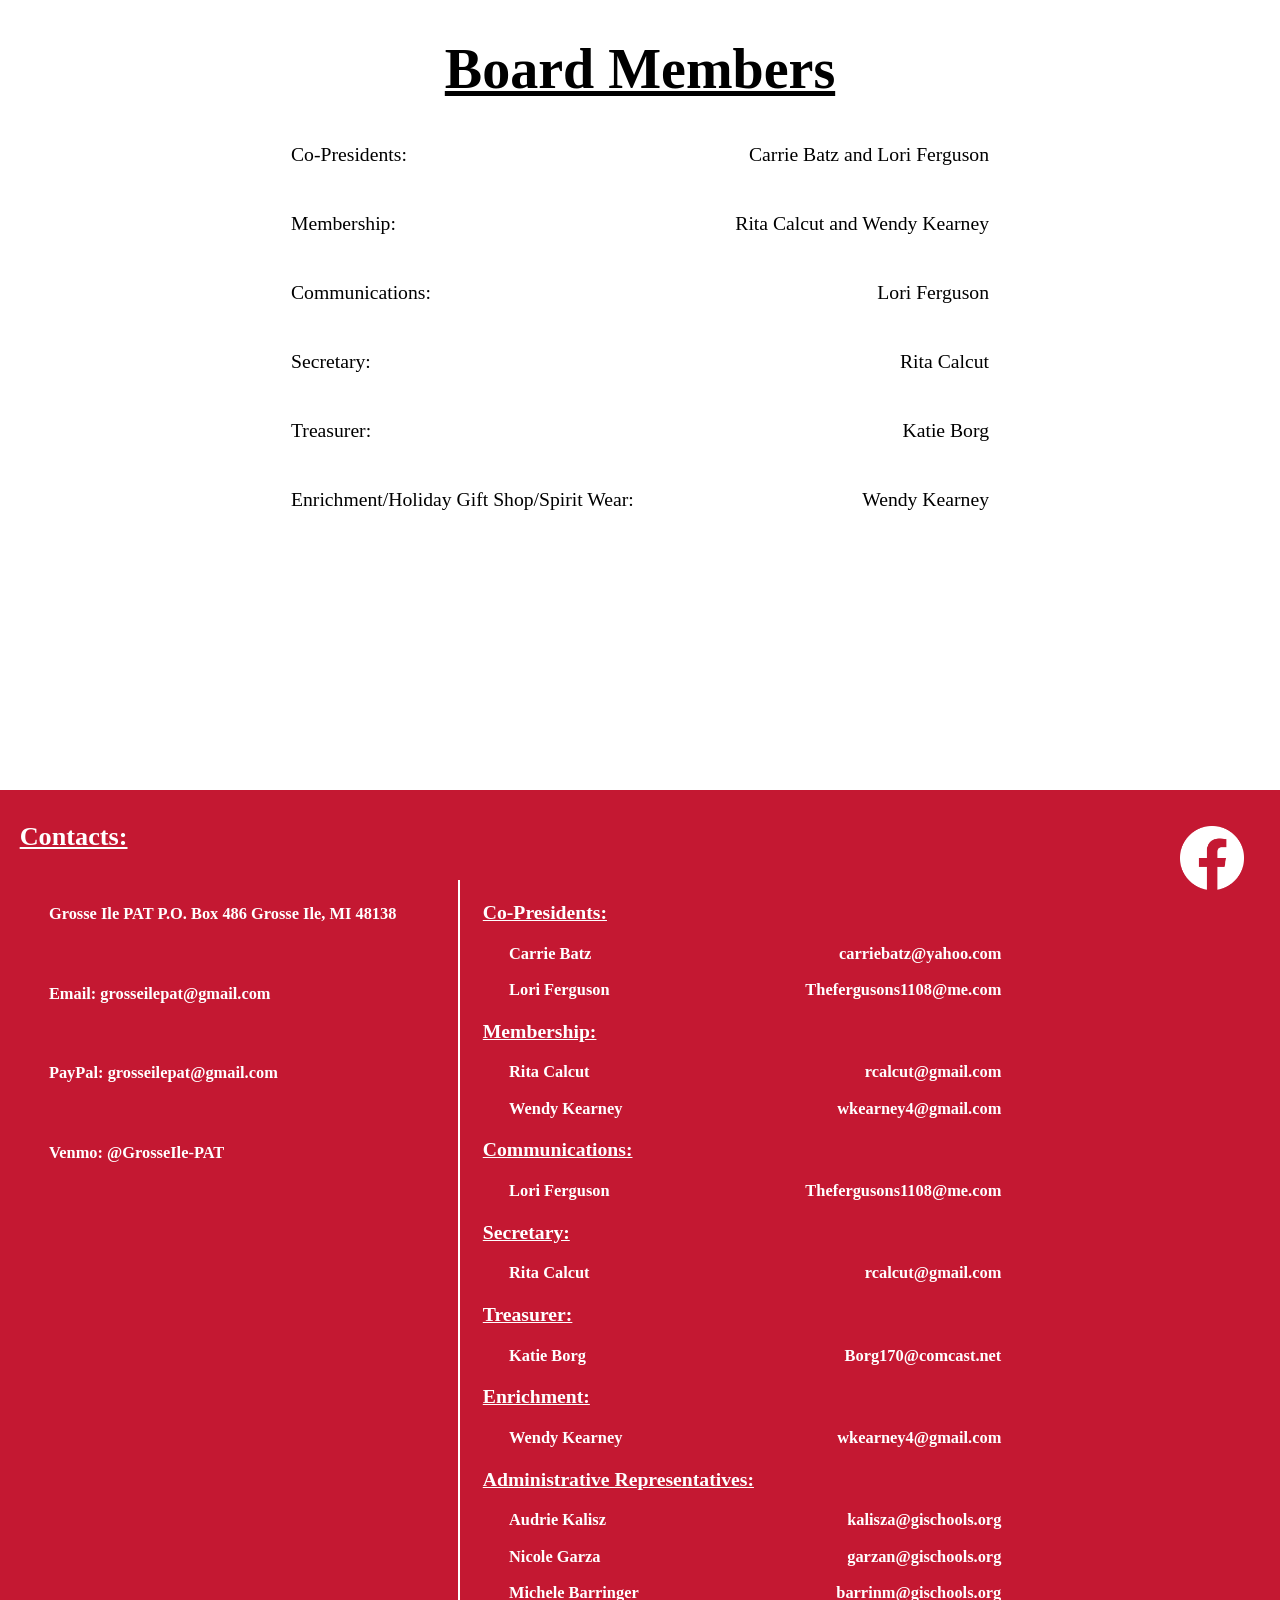
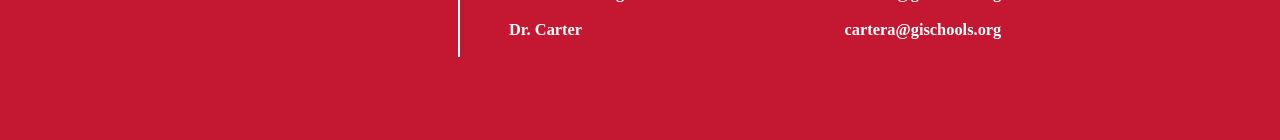
==== commit 81fda70c: "Changed contacts page." ====
--- a/html/index.html
+++ b/html/index.html
@@ -92,8 +92,8 @@
       <p id="board_members" style="max-width:calc(35% + 250px);">
 
         <span style="float:left">Co-Presidents:</span><span style="float:right;">Carrie Batz and Lori Ferguson</span>  <br> <br> <br>
-        <span style="float:left">Vice President, Membership:</span><span style="float:right;">Rita Calcut and Wendy Kearney</span>  <br> <br> <br>
-        <span style="float:left">Vice President, Communications:</span><span style="float:right;">Lori Ferguson</span>  <br> <br> <br>
+        <span style="float:left">Membership:</span><span style="float:right;">Rita Calcut and Wendy Kearney</span>  <br> <br> <br>
+        <span style="float:left">Communications:</span><span style="float:right;">Lori Ferguson</span>  <br> <br> <br>
         <span style="float:left">Secretary:</span><span style="float:right;">Rita Calcut</span>  <br> <br> <br>
         <span style="float:left">Treasurer:</span><span style="float:right;">Katie Borg</span>  <br> <br> <br>
         <span style="float:left">Enrichment/Holiday Gift Shop/Spirit Wear:</span><span style="float:right;">Wendy Kearney</span>  <br> <br>
@@ -121,9 +121,11 @@
             <p id="contacts_mini_header"><u>Co-Presidents:</u></p>
             <p id="conacts_info">Carrie Batz <span style="float:right;">carriebatz@yahoo.com</span></p>
             <p id="conacts_info">Lori Ferguson <span style="float:right;">Thefergusons1108@me.com</span></p>
-            <p id="contacts_mini_header"><u>Vice President, Membership:</u></p>
+            <p id="contacts_mini_header"><u>Membership:</u></p>
             <p id="conacts_info">Rita Calcut <span style="float:right;">rcalcut@gmail.com</span></p>
             <p id="conacts_info">Wendy Kearney <span style="float:right;">wkearney4@gmail.com</span></p>
+            <p id="contacts_mini_header"><u>Communications:</u></p>
+            <p id="conacts_info">Lori Ferguson <span style="float:right;">Thefergusons1108@me.com</span></p>
             <p id="contacts_mini_header"><u>Secretary:</u></p>
             <p id="conacts_info">Rita Calcut <span style="float:right;">rcalcut@gmail.com</span></p>
             <p id="contacts_mini_header"><u>Treasurer:</u></p>
